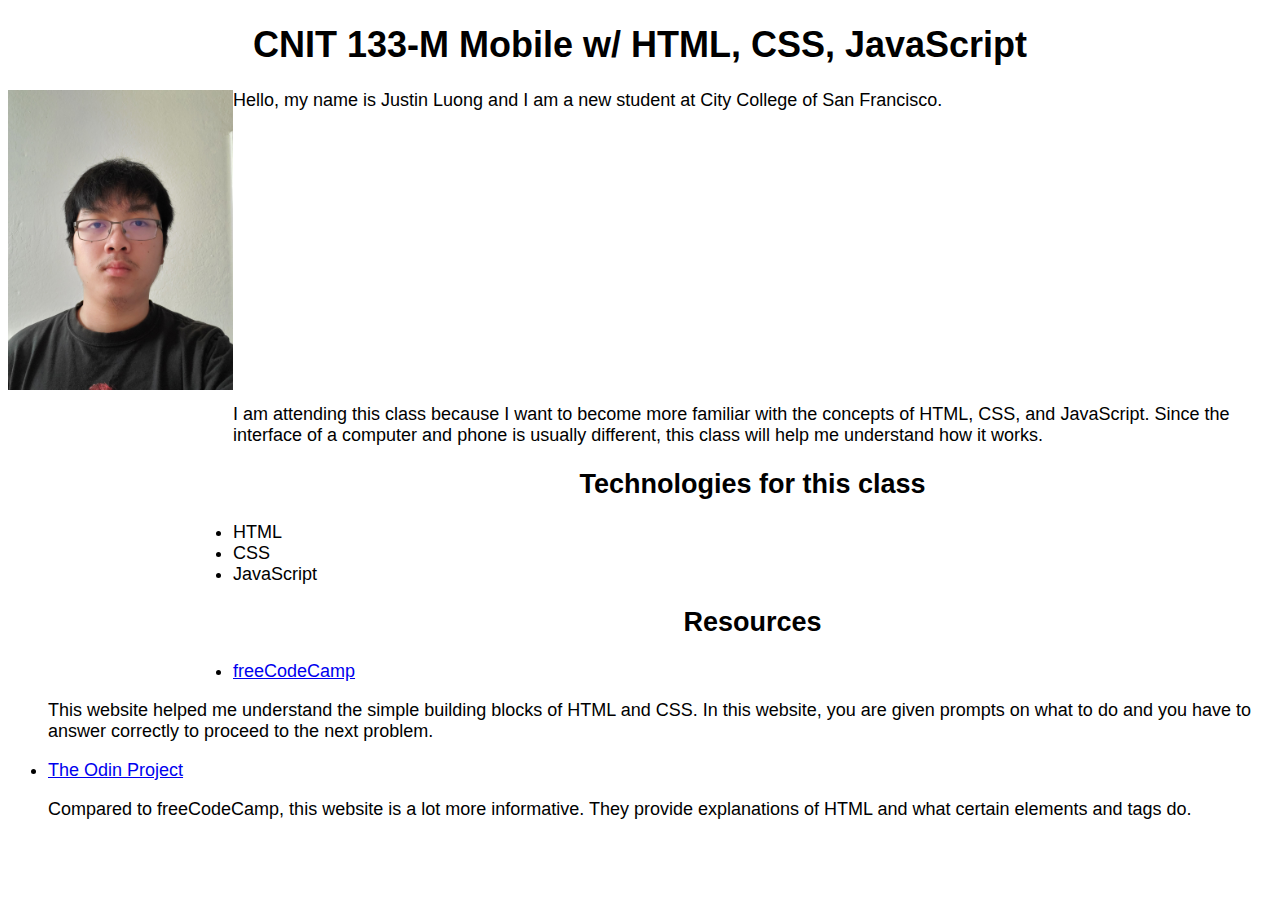
==== index.html @ 3090c00b "Add files via upload" ====
<!DOCTYPE html>
<html lang="en">
    <head>
        <title>CNIT 133-M Mobile</title>
        <meta charset="utf-8">
        <meta name="description" content="CNIT 133-M Homework #1">
        <link rel="stylesheet" href="style.css">
    </head>
    <body>
        <h1>CNIT 133-M Mobile w/ HTML, CSS, JavaScript</h1>
        <main>
            <div class="image">
                <div style="float: left;">
                    <img src="Justin Luong.jpg" alt="Photo of Justin Luong"/>
                </div>
            </div>
            <div>
            <p>
                Hello, my name is Justin Luong and I am a new student at City College of San Francisco.
            </p>
            </div>
                <div style="position: relative; top: 275px;">
                <p>
                    I am attending this class because I want to become more familiar with the concepts of HTML, CSS, and JavaScript. Since the interface of a computer and phone 
                    is usually different, this class will help me understand how it works.
                </p>
                    <h2>Technologies for this class</h2>
                        <ul>
                            <li>HTML</li>
                            <li>CSS</li>
                            <li>JavaScript</li>
                        </ul>
                    <h2>Resources</h2>
                        <ul>
                            <li>
                                <a href="https://www.freecodecamp.org/learn/2022/responsive-web-design/">freeCodeCamp</a>
                                <p>This website helped me understand the simple building blocks of HTML and CSS. In this website, you are given prompts on what to do and you have to answer correctly to proceed to the next problem.</p>
                            </li>
                            <li>
                                <a href="https://www.theodinproject.com/lessons/foundations-introduction-to-html-and-css">The Odin Project</a>
                                <p>Compared to freeCodeCamp, this website is a lot more informative. They provide explanations of HTML and what certain elements and tags do.</p>
                            </li>
                        </ul>
                </div>
        </main>
    </body>
</html>
---- style.css ----
body {
    font-family: Arial, Helvetica, sans-serif;
    font-size: 18px;
}
img {
    height: 300px;
}
h1 {
    text-align: center;
}
h2 {
    text-align: center;
}
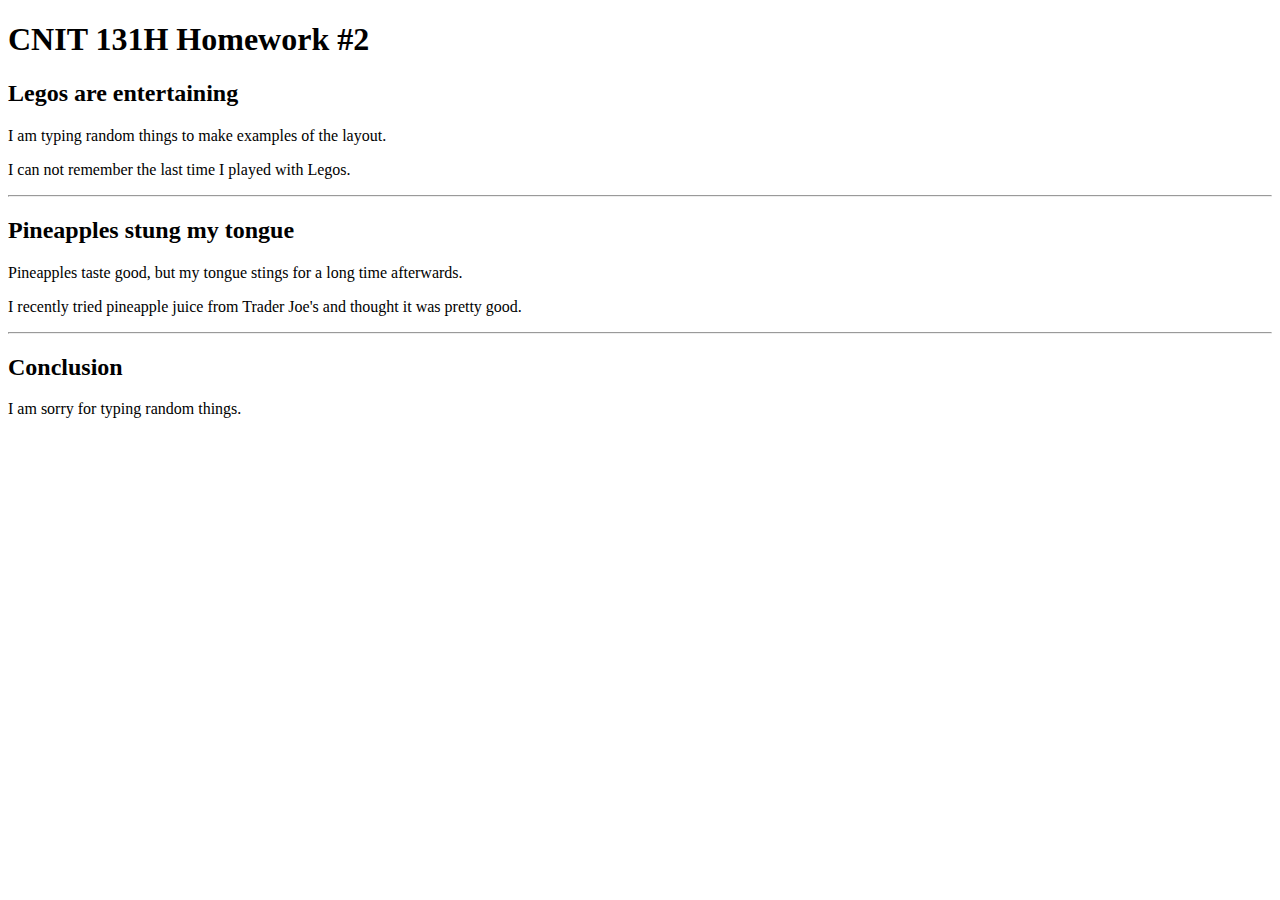
==== commit ba10bd78: "Add files via upload" ====
--- a/index.html
+++ b/index.html
@@ -1,47 +1,43 @@
 <!DOCTYPE html>
 <html lang="en">
     <head>
-        <title>CNIT 133-M Mobile</title>
+        <title>CNIT 131H</title>
         <meta charset="utf-8">
-        <meta name="description" content="CNIT 133-M Homework #1">
-        <link rel="stylesheet" href="style.css">
+        <meta name="description" content="CNIT 131H Homework #2">
     </head>
     <body>
-        <h1>CNIT 133-M Mobile w/ HTML, CSS, JavaScript</h1>
-        <main>
-            <div class="image">
-                <div style="float: left;">
-                    <img src="Justin Luong.jpg" alt="Photo of Justin Luong"/>
-                </div>
-            </div>
-            <div>
-            <p>
-                Hello, my name is Justin Luong and I am a new student at City College of San Francisco.
-            </p>
-            </div>
-                <div style="position: relative; top: 275px;">
-                <p>
-                    I am attending this class because I want to become more familiar with the concepts of HTML, CSS, and JavaScript. Since the interface of a computer and phone 
-                    is usually different, this class will help me understand how it works.
-                </p>
-                    <h2>Technologies for this class</h2>
-                        <ul>
-                            <li>HTML</li>
-                            <li>CSS</li>
-                            <li>JavaScript</li>
-                        </ul>
-                    <h2>Resources</h2>
-                        <ul>
-                            <li>
-                                <a href="https://www.freecodecamp.org/learn/2022/responsive-web-design/">freeCodeCamp</a>
-                                <p>This website helped me understand the simple building blocks of HTML and CSS. In this website, you are given prompts on what to do and you have to answer correctly to proceed to the next problem.</p>
-                            </li>
-                            <li>
-                                <a href="https://www.theodinproject.com/lessons/foundations-introduction-to-html-and-css">The Odin Project</a>
-                                <p>Compared to freeCodeCamp, this website is a lot more informative. They provide explanations of HTML and what certain elements and tags do.</p>
-                            </li>
-                        </ul>
-                </div>
-        </main>
+        <head>
+            <h1>CNIT 131H Homework #2</h1>
+            <main>
+                <section>
+                    <h2>Legos are entertaining</h2>
+                    <article>
+                        <p>
+                            I am typing random things to make examples of the layout.
+                        </p>
+                        <p>
+                            I can not remember the last time I played with Legos.
+                        </p>
+                    </article>
+                <hr>
+                <h2>Pineapples stung my tongue</h2>
+                    <article>
+                        <p>
+                            Pineapples taste good, but my tongue stings for a long time afterwards.
+                        </p>
+                        <p>
+                            I recently tried pineapple juice from Trader Joe's and thought it was pretty good.
+                        </p>
+                    </article>
+                </section>
+                <hr>
+                <footer>
+                    <h2>Conclusion</h2>
+                    <p>
+                        I am sorry for typing random things.
+                    </p>
+                </footer>
+            </main>
+        </head>
     </body>
 </html>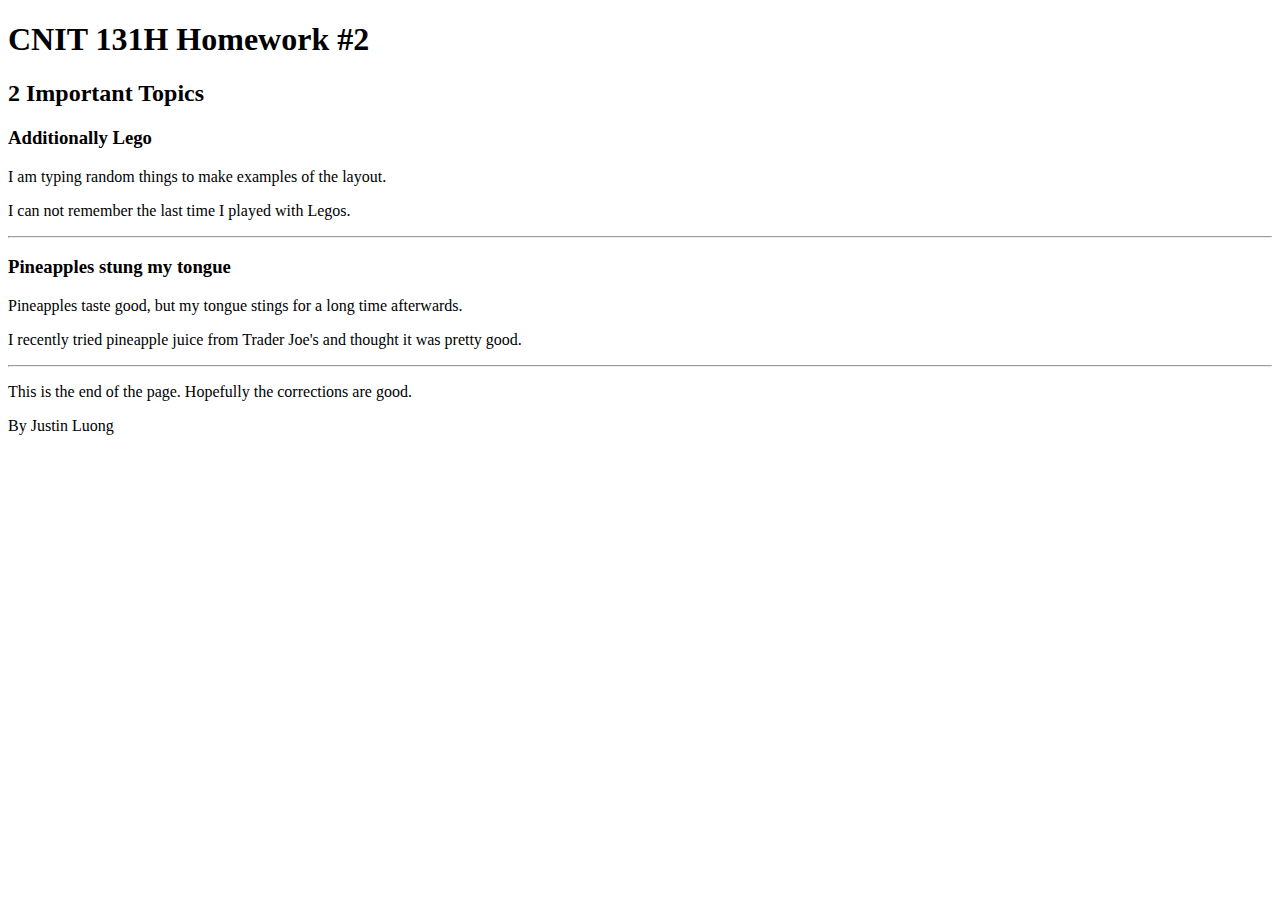
==== commit f5dcb558: "Add files via upload" ====
--- a/index.html
+++ b/index.html
@@ -6,12 +6,14 @@
         <meta name="description" content="CNIT 131H Homework #2">
     </head>
     <body>
-        <head>
+        <header>
             <h1>CNIT 131H Homework #2</h1>
+        </header>
             <main>
                 <section>
-                    <h2>Legos are entertaining</h2>
+                    <h2>2 Important Topics</h2>
                     <article>
+                        <h3>Additionally Lego</h3>
                         <p>
                             I am typing random things to make examples of the layout.
                         </p>
@@ -20,7 +22,7 @@
                         </p>
                     </article>
                 <hr>
-                <h2>Pineapples stung my tongue</h2>
+                <h3>Pineapples stung my tongue</h3>
                     <article>
                         <p>
                             Pineapples taste good, but my tongue stings for a long time afterwards.
@@ -32,12 +34,13 @@
                 </section>
                 <hr>
                 <footer>
-                    <h2>Conclusion</h2>
                     <p>
-                        I am sorry for typing random things.
+                        This is the end of the page. Hopefully the corrections are good.
+                    </p>
+                    <p>
+                        By Justin Luong
                     </p>
                 </footer>
             </main>
-        </head>
     </body>
 </html>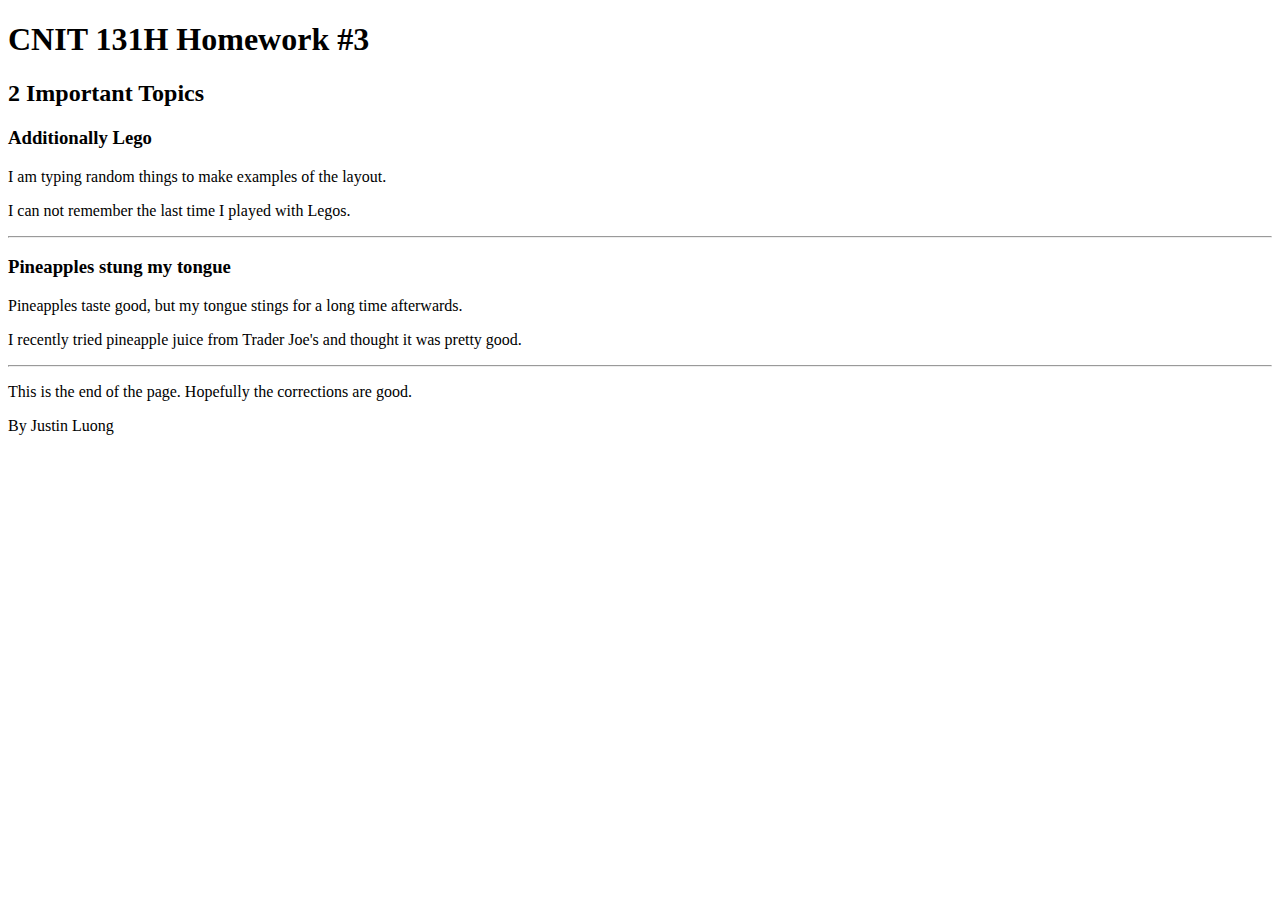
==== commit a0daf59a: "Add files via upload" ====
--- a/index.html
+++ b/index.html
@@ -3,11 +3,11 @@
     <head>
         <title>CNIT 131H</title>
         <meta charset="utf-8">
-        <meta name="description" content="CNIT 131H Homework #2">
+        <meta name="description" content="CNIT 131H Homework #3">
     </head>
     <body>
         <header>
-            <h1>CNIT 131H Homework #2</h1>
+            <h1>CNIT 131H Homework #3</h1>
         </header>
             <main>
                 <section>
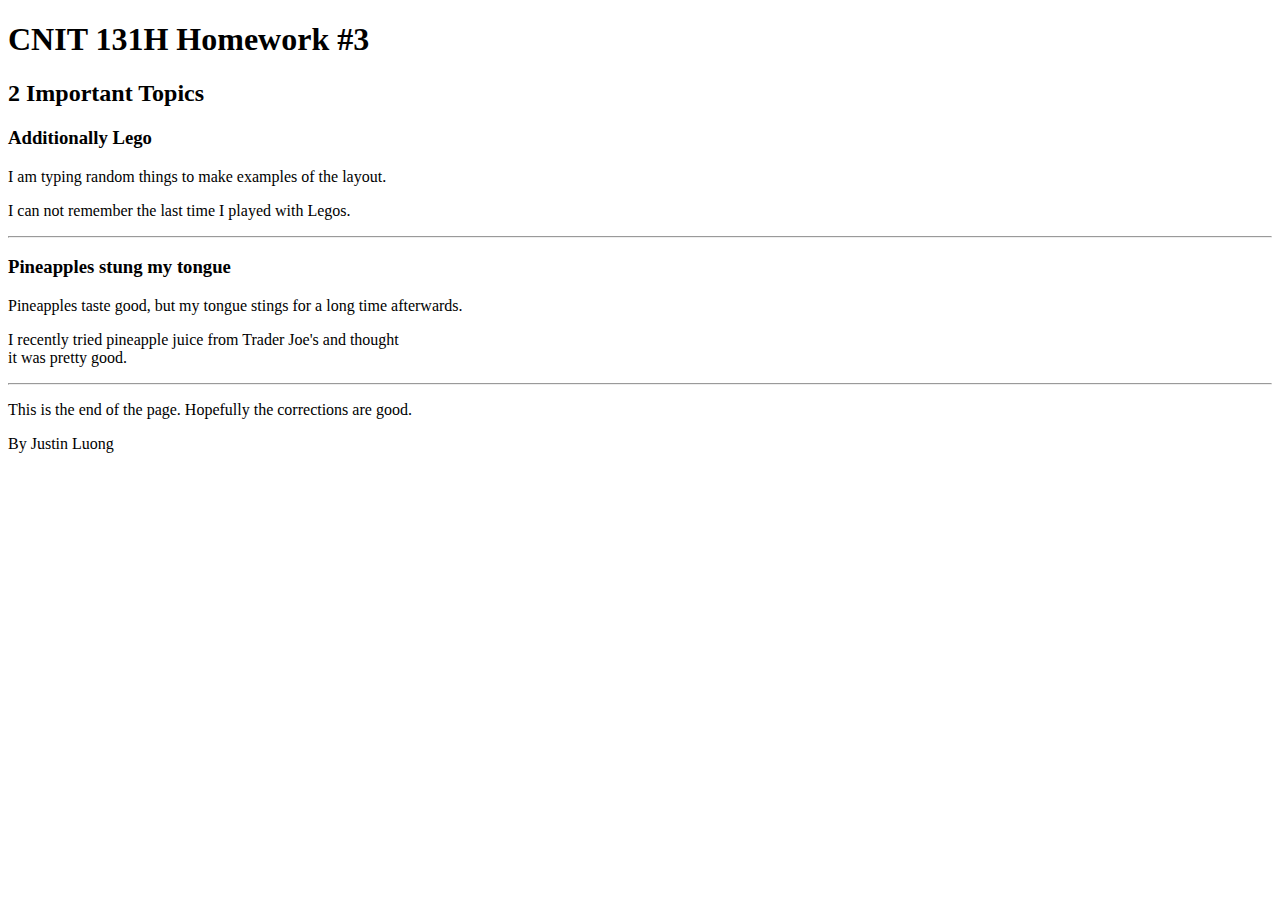
==== commit 7a87c5da: "Add files via upload" ====
--- a/index.html
+++ b/index.html
@@ -22,13 +22,13 @@
                         </p>
                     </article>
                 <hr>
-                <h3>Pineapples stung my tongue</h3>
                     <article>
+                        <h3>Pineapples stung my tongue</h3>
                         <p>
                             Pineapples taste good, but my tongue stings for a long time afterwards.
                         </p>
                         <p>
-                            I recently tried pineapple juice from Trader Joe's and thought it was pretty good.
+                            I recently tried pineapple juice from Trader Joe's and thought <br>it was pretty good.
                         </p>
                     </article>
                 </section>
